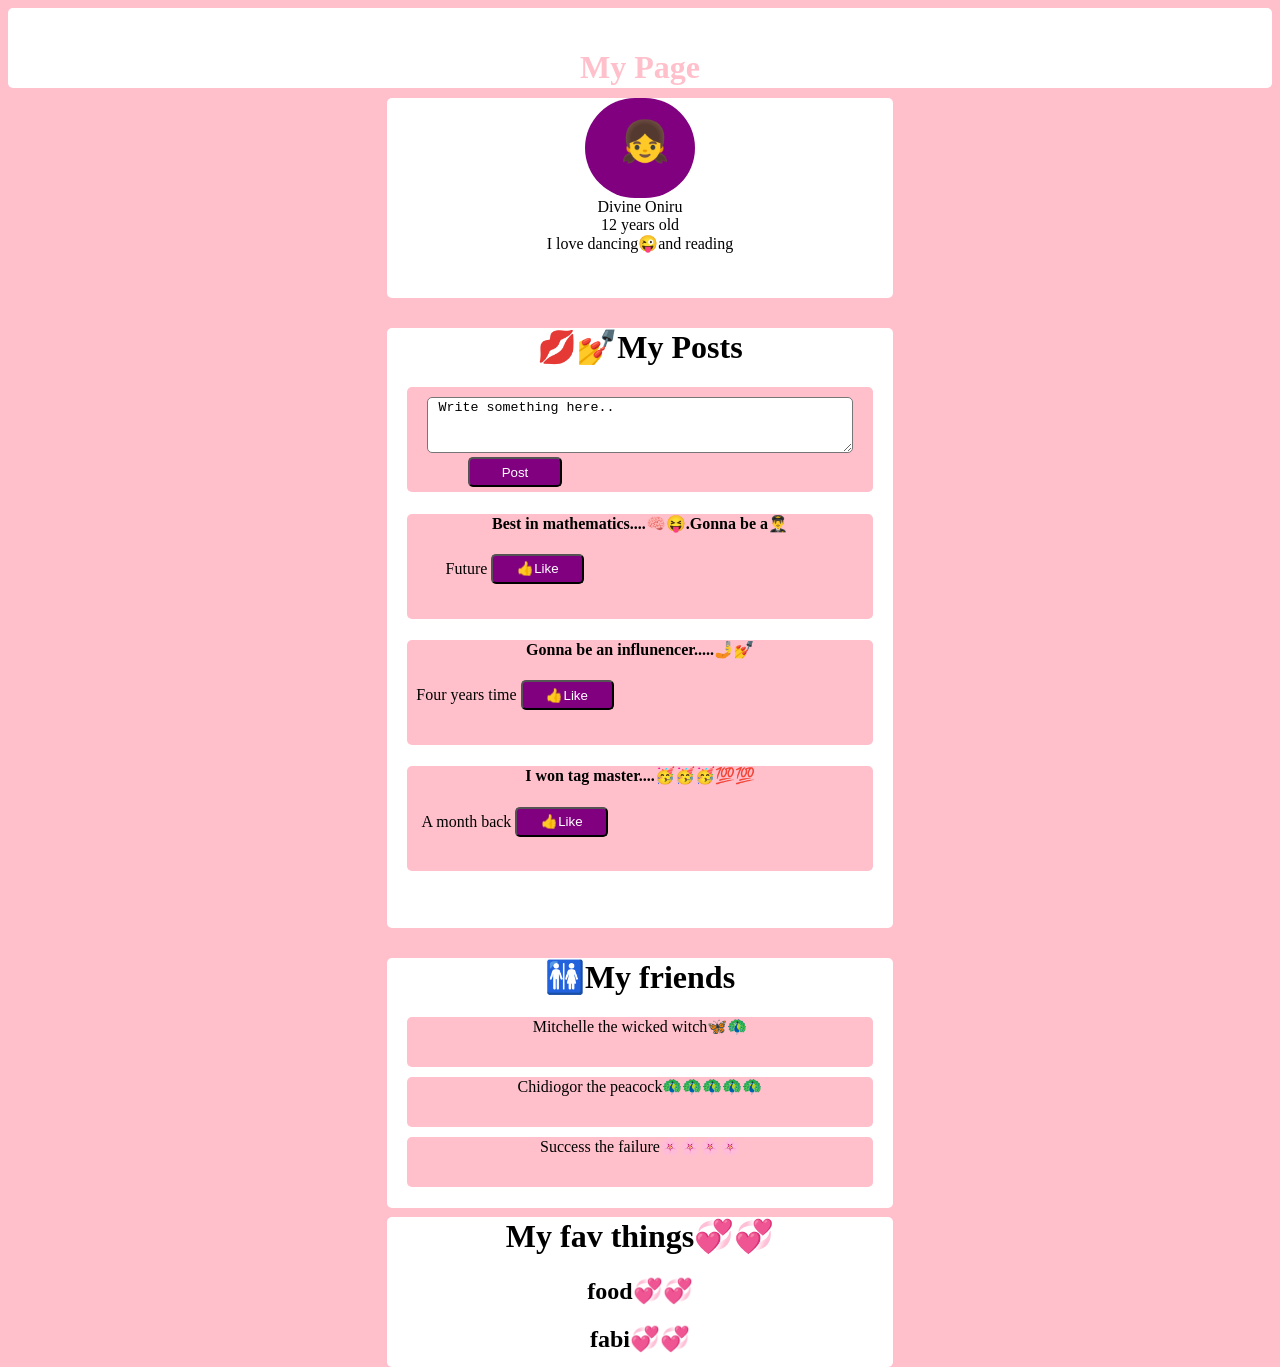
==== divine-oniru/level2-final-quiz.html @ d73005bf "push quiz work" ====
<!DOCTYPE html>
<html>
<head>
	<meta charset="utf-8">
	<meta name="viewport" content="width=device-width,intial-scale=1.0">
	<title>
		FancyNancy Page
	</title>
</head>
	<body style="background-color:pink">
		<div style="background-color:white;color:pink;text-align:center;border-radius:5px;height:60px;padding-top:20px;"><h1>My Page</h1></div>
		<div style="margin: 0px auto; width: 40%">
			<div style="background-color:white;border-radius:5px;height:200px;margin-top:10px">
			<div style="background-color:purple;border-radius:300000px;height:60px;width:60px;padding:20px;padding-left:30px;margin:0px auto;padding-top:20px;font-size:40px;text-align:center">👧</div>
		   <div style="text-align:center">
		   <div>Divine Oniru</div>
			<div>12 years old</div>
			I love dancing😜and reading
			</div>
			</div>
			<div style="background-color:white;color;purple;margin:0px auto;border-radius:5px;height:600px;margin-top:30px;text-align:center">
				<h1>💋💅My Posts</h1>
				<div style="background-color:pink;margin-left:20px;margin-right:20px;border-radius:5px;height:105px">
				<textarea style="background-color:white;text-align:left;width:90%;height:50px;border-radius:5px;margin-top:10px;margin-left:20px;margin-right:20px"> Write something here..</textarea>
				<button style="background-color:purple;color:white;border-radius:5px;margin-right:250px;height:30px;width:20%">Post</button>
				</div>
				<div style="background-color:pink;margin-left:20px;margin-right:20px;border-radius:5px;height:105px;margin-top:10px">
				<h4>Best in mathematics....🧠😝.Gonna be a👨‍✈️</h4>
				 Future
				 <button style="background-color:purple;color:white;border-radius:5px;margin-right:250px;height:30px;width:20%">👍Like</button>
				</div>
				<div style="background-color:pink;margin-left:20px;margin-right:20px;border-radius:5px;height:105px;margin-top:10px">
				<h4>Gonna be an influnencer.....🤳💅</h4>
				Four years time
				<button style="background-color:purple;color:white;border-radius:5px;margin-right:250px;height:30px;width:20%">👍Like</button>
				</div>
				<div style="background-color:pink;margin-left:20px;margin-right:20px;border-radius:5px;height:105px;margin-top:10px">
				<h4>I won tag master....🥳🥳🥳💯💯</h4>
				 A month back
				 <button style="background-color:purple;color:white;border-radius:5px;margin-right:250px;height:30px;width:20%">👍Like</button>
				</div>
			</div>
			<div style="background-color:white;color;purple;margin:0px auto;border-radius:5px;height:250px;margin-top:30px;text-align:center">
			<h1>🚻My friends</h1>
		<div style="background-color:pink;margin-left:20px;margin-right:20px;border-radius:5px;height:50px;margin-top:10px">
			Mitchelle the wicked witch🦋🦚
			</div>
			<div style="background-color:pink;margin-left:20px;margin-right:20px;border-radius:5px;height:50px;margin-top:10px">
			Chidiogor the peacock🦚🦚🦚🦚🦚
			</div>
			<div style="background-color:pink;margin-left:20px;margin-right:20px;border-radius:5px;height:50px;margin-top:10px">
			Success the failure🌸🌸🌸🌸
			</div>
			<div style="background-color:white;color;purple;margin:0px auto;border-radius:5px;height:150px;margin-top:30px;text-align:center">
			<h1>My fav things💞💞</h1>
			<h2>food💞💞</h2>
			<h2>fabi💞💞</h2>
			
			</div>
		</div>
	</body>
</html>
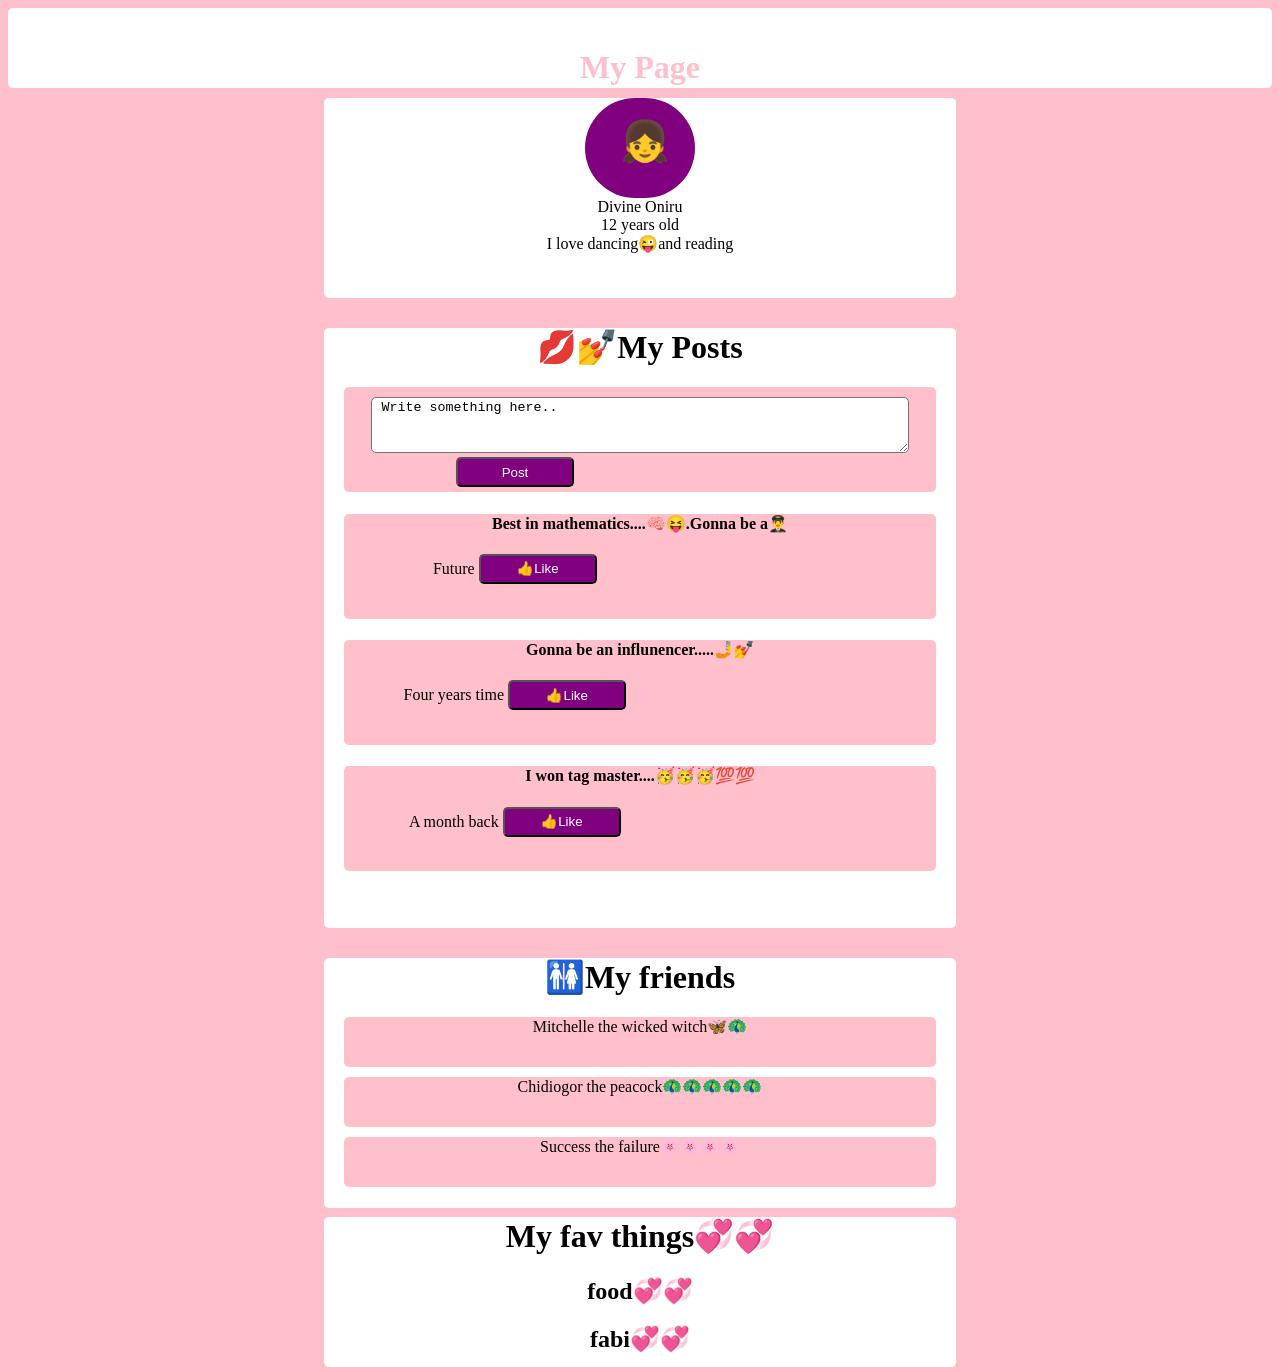
==== commit 2d57543a: "update oniru work to be a bit more responsive" ====
--- a/divine-oniru/level2-final-quiz.html
+++ b/divine-oniru/level2-final-quiz.html
@@ -10,7 +10,7 @@
 </head>
 	<body style="background-color:pink">
 		<div style="background-color:white;color:pink;text-align:center;border-radius:5px;height:60px;padding-top:20px;"><h1>My Page</h1></div>
-		<div style="margin: 0px auto; width: 40%">
+		<div style="margin: 0px auto; width: 50%">
 			<div style="background-color:white;border-radius:5px;height:200px;margin-top:10px">
 			<div style="background-color:purple;border-radius:300000px;height:60px;width:60px;padding:20px;padding-left:30px;margin:0px auto;padding-top:20px;font-size:40px;text-align:center">👧</div>
 		   <div style="text-align:center">
